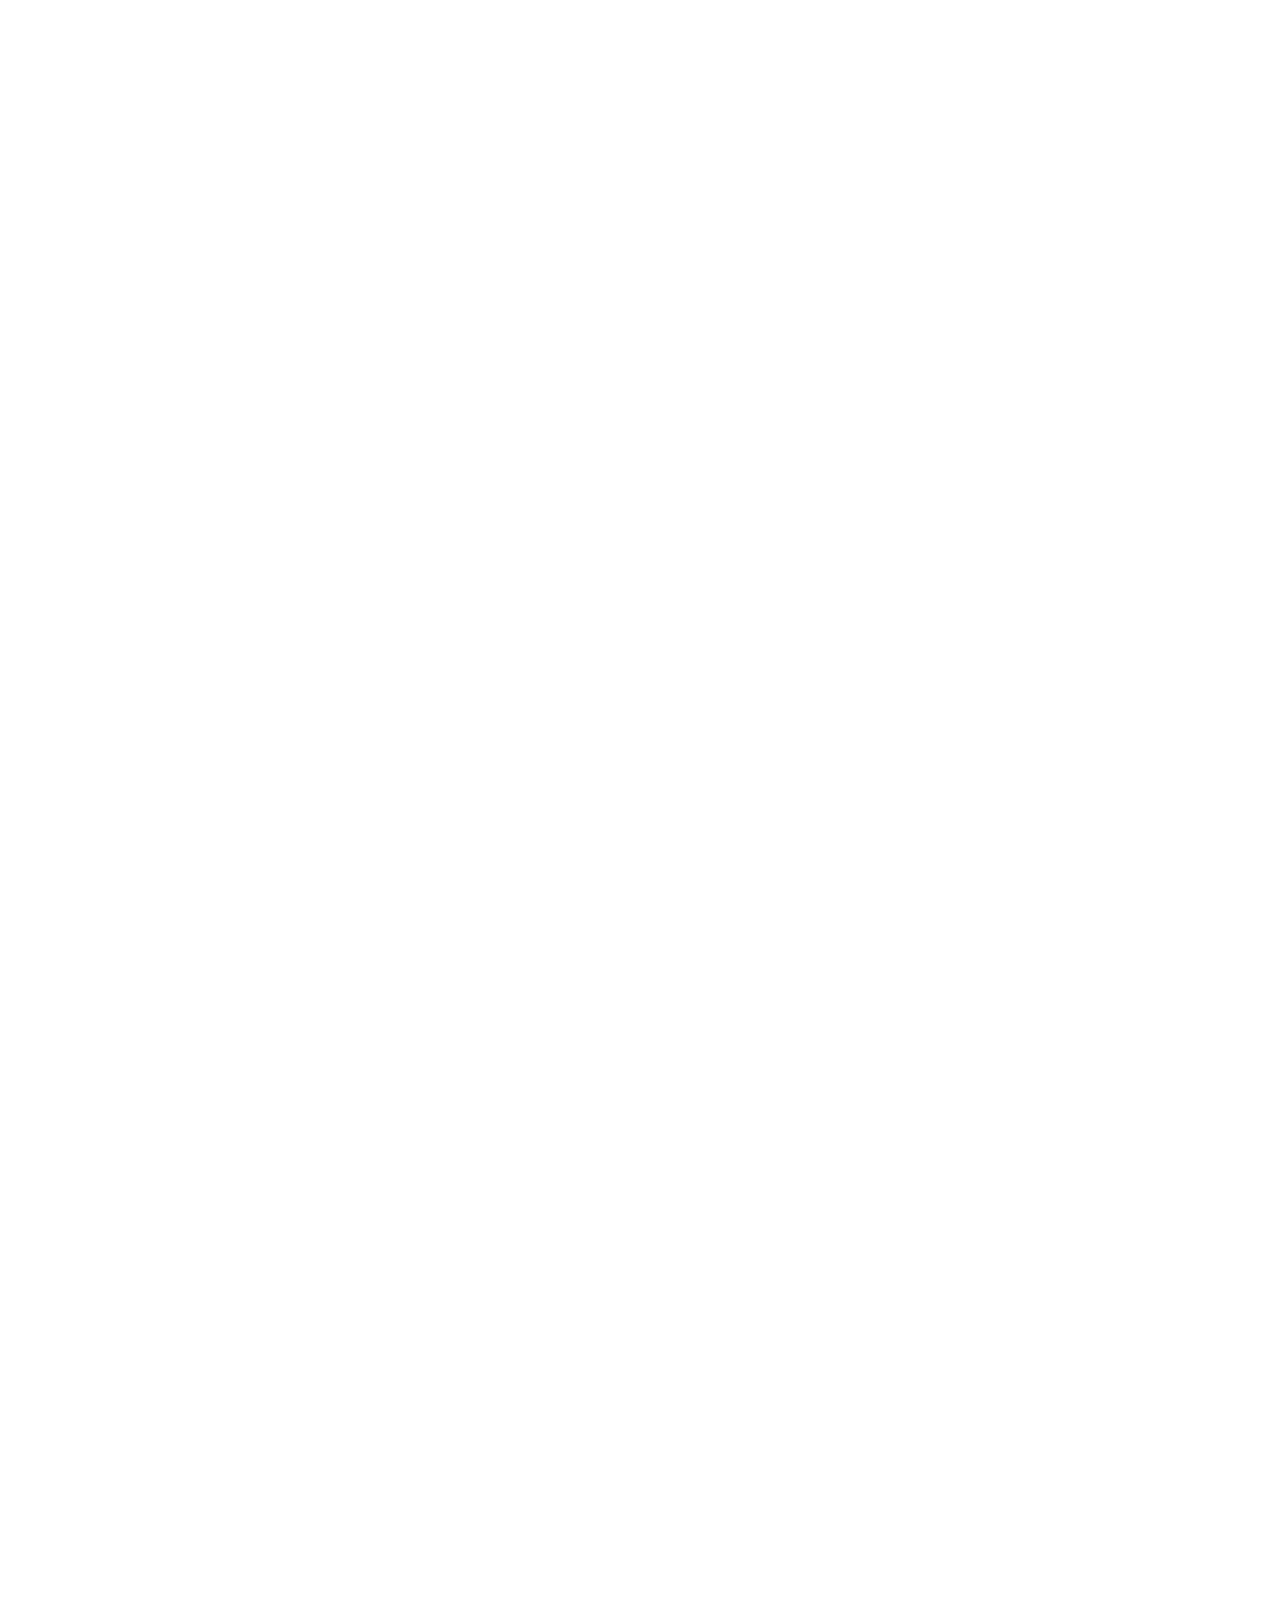
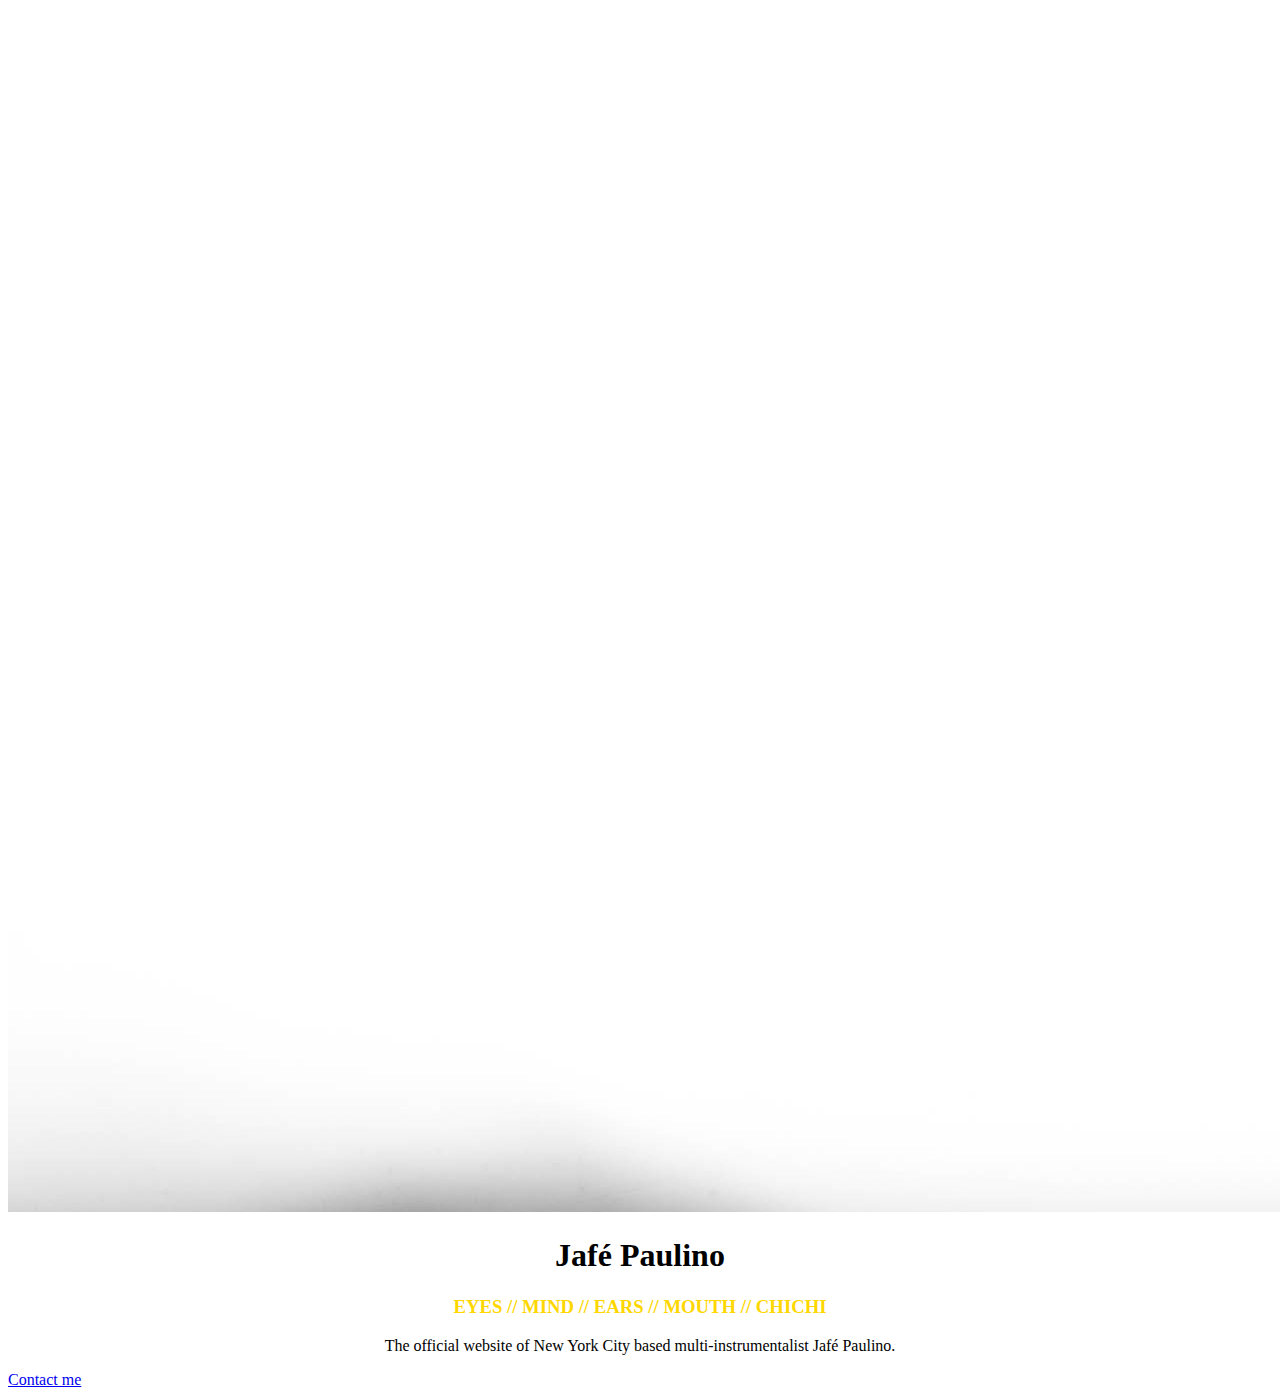
==== unit_3/index.html @ b2b1d968 "36" ====
<!DOCTYPE html>
<html>
<link rel="stylesheet" type="text/css" href="css/style.css">
<head> 
<title>Jafé Paulino Official Website</title>
<body>
	<img src="images/DSC_7835.jpg">
	<h1>Jafé Paulino</h1>
	<h3>EYES // MIND // EARS // MOUTH // CHICHI</h3>
		<p id="slogan">The official website of New York City based multi-instrumentalist Jafé Paulino.</p>

</body>
<a><a href="quazimodojones@gmail.com">Contact me</a>
</html>
---- unit_3/css/style.css ----
body{color: #000000; background-image:<img src="images/DSC_7835.jpg">;}
h1{color: #000000; text-align: center;}
h3{color: gold; text-align: center;}
p{text-align: center}
ul
li
img
#slogan
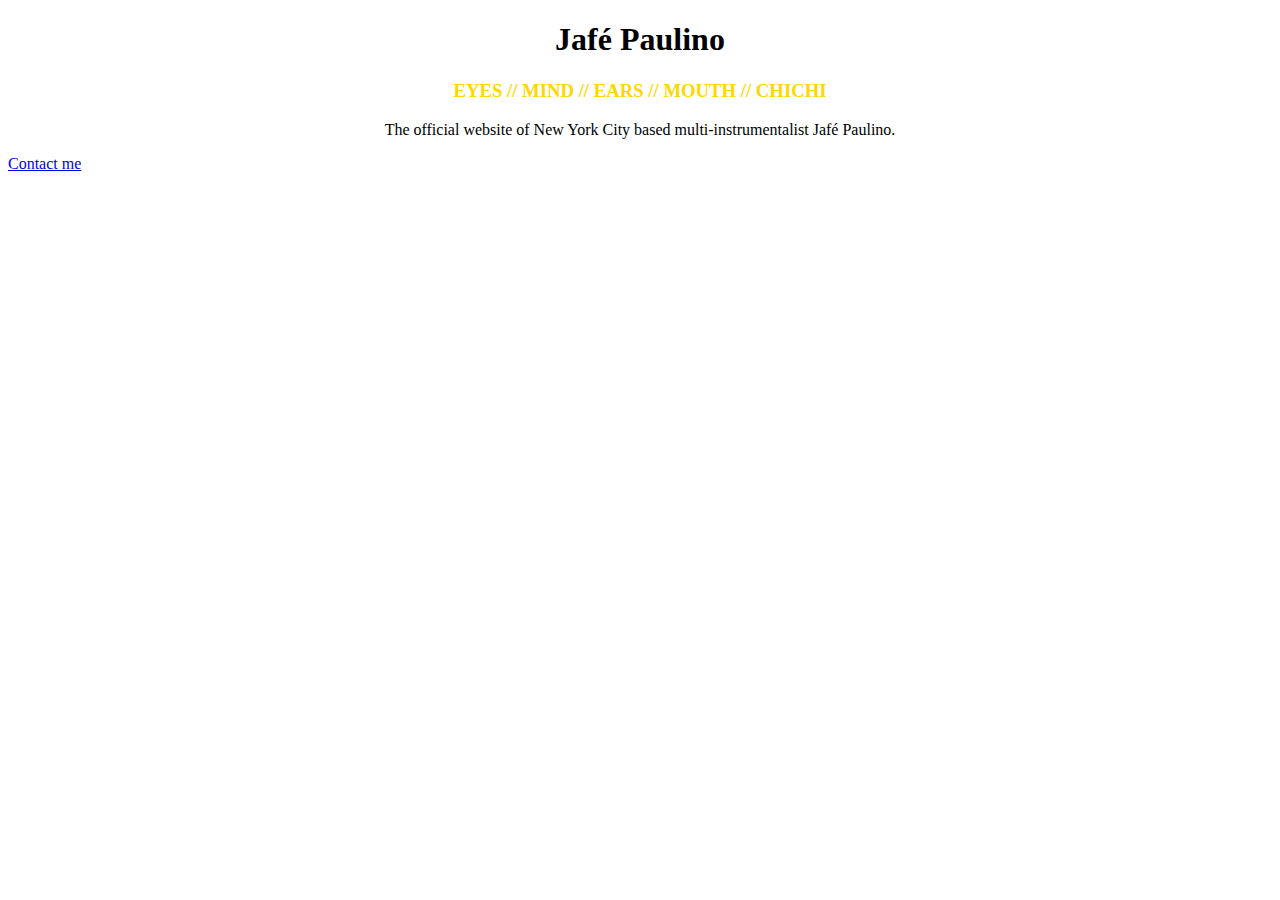
==== commit 29c01499: "sd" ====
--- a/unit_3/index.html
+++ b/unit_3/index.html
@@ -4,7 +4,6 @@
 <head> 
 <title>Jafé Paulino Official Website</title>
 <body>
-	<img src="images/DSC_7835.jpg">
 	<h1>Jafé Paulino</h1>
 	<h3>EYES // MIND // EARS // MOUTH // CHICHI</h3>
 		<p id="slogan">The official website of New York City based multi-instrumentalist Jafé Paulino.</p>
--- a/unit_3/css/style.css
+++ b/unit_3/css/style.css
@@ -1,4 +1,6 @@
-body{color: #000000; background-image:<img src="images/DSC_7835.jpg">;}
+body{color: #000000; 
+	background-image:<img src="images/DSC_7835.jpg">;
+}
 h1{color: #000000; text-align: center;}
 h3{color: gold; text-align: center;}
 p{text-align: center}
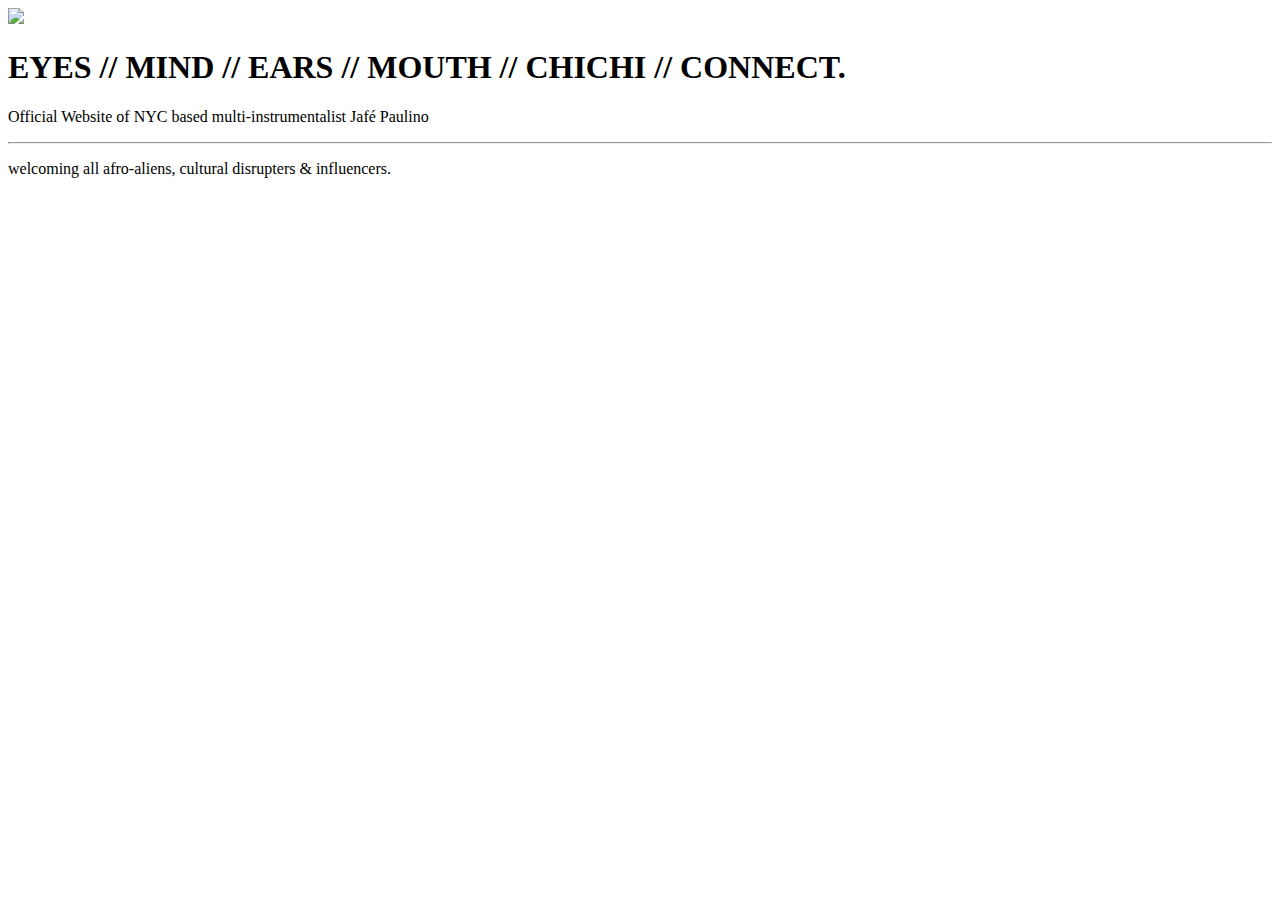
==== commit 90ef7256: "change" ====
--- a/unit_3/index.html
+++ b/unit_3/index.html
@@ -1,13 +1,16 @@
 <!DOCTYPE html>
 <html>
-<link rel="stylesheet" type="text/css" href="css/style.css">
-<head> 
-<title>Jafé Paulino Official Website</title>
+  
+<head>
+  <link rel="stylesheet" type="text/css" href="style.css">
+</head>
+
 <body>
-	<h1>Jafé Paulino</h1>
-	<h3>EYES // MIND // EARS // MOUTH // CHICHI</h3>
-		<p id="slogan">The official website of New York City based multi-instrumentalist Jafé Paulino.</p>
-
+  <img src="unit_3/images/baboonlogo.png">
+  <h1>EYES // MIND // EARS // MOUTH // CHICHI // CONNECT.</h1>
+  <p>Official Website of NYC based multi-instrumentalist Jafé Paulino</p>
+  <hr>
+  <p>welcoming all afro-aliens, cultural disrupters & influencers.</p>
 </body>
-<a><a href="quazimodojones@gmail.com">Contact me</a>
+  
 </html>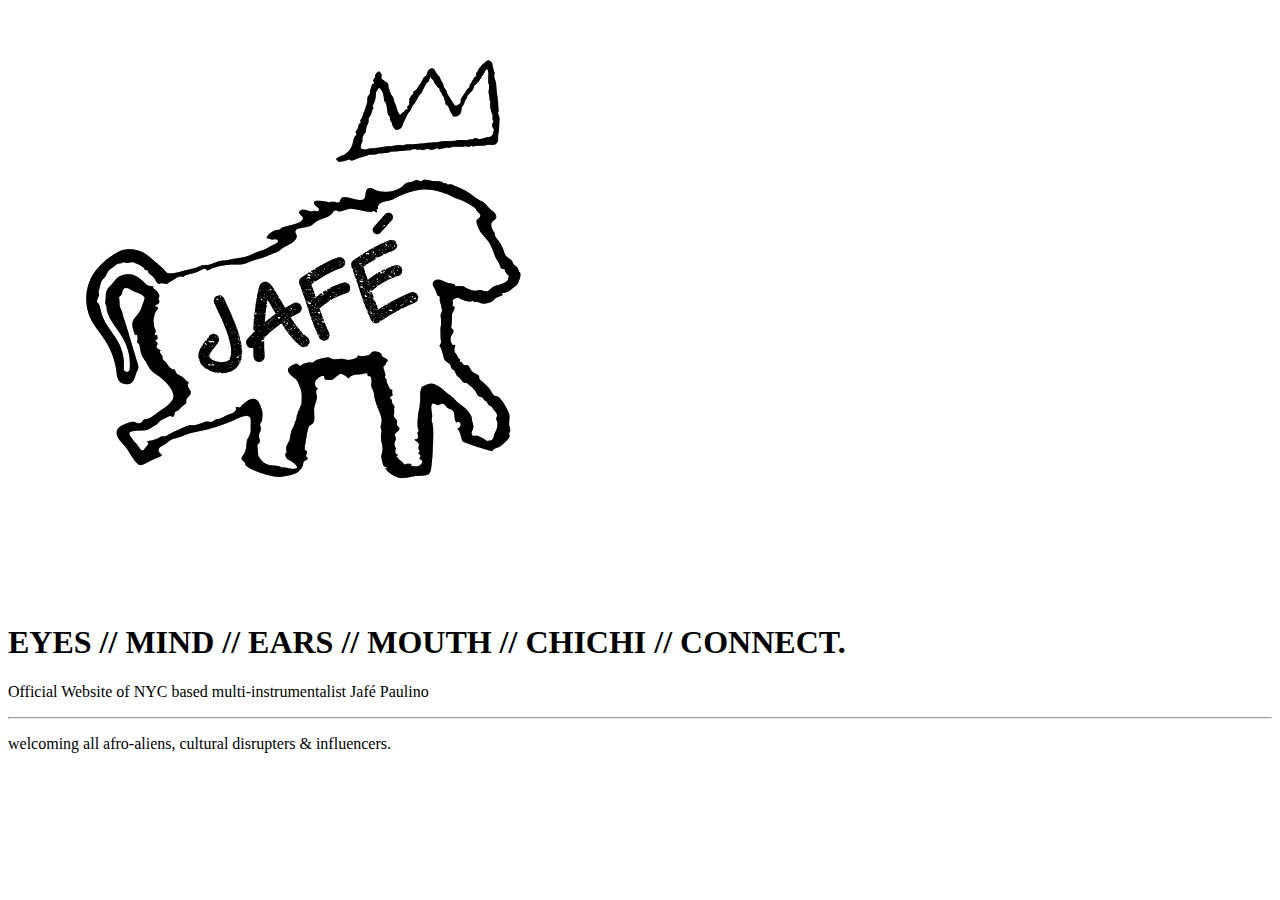
==== commit 1b85b20a: "df" ====
--- a/unit_3/index.html
+++ b/unit_3/index.html
@@ -6,7 +6,7 @@
 </head>
 
 <body>
-  <img src="unit_3/images/baboonlogo.png">
+  <img src="images/baboonlogo.png">
   <h1>EYES // MIND // EARS // MOUTH // CHICHI // CONNECT.</h1>
   <p>Official Website of NYC based multi-instrumentalist Jafé Paulino</p>
   <hr>
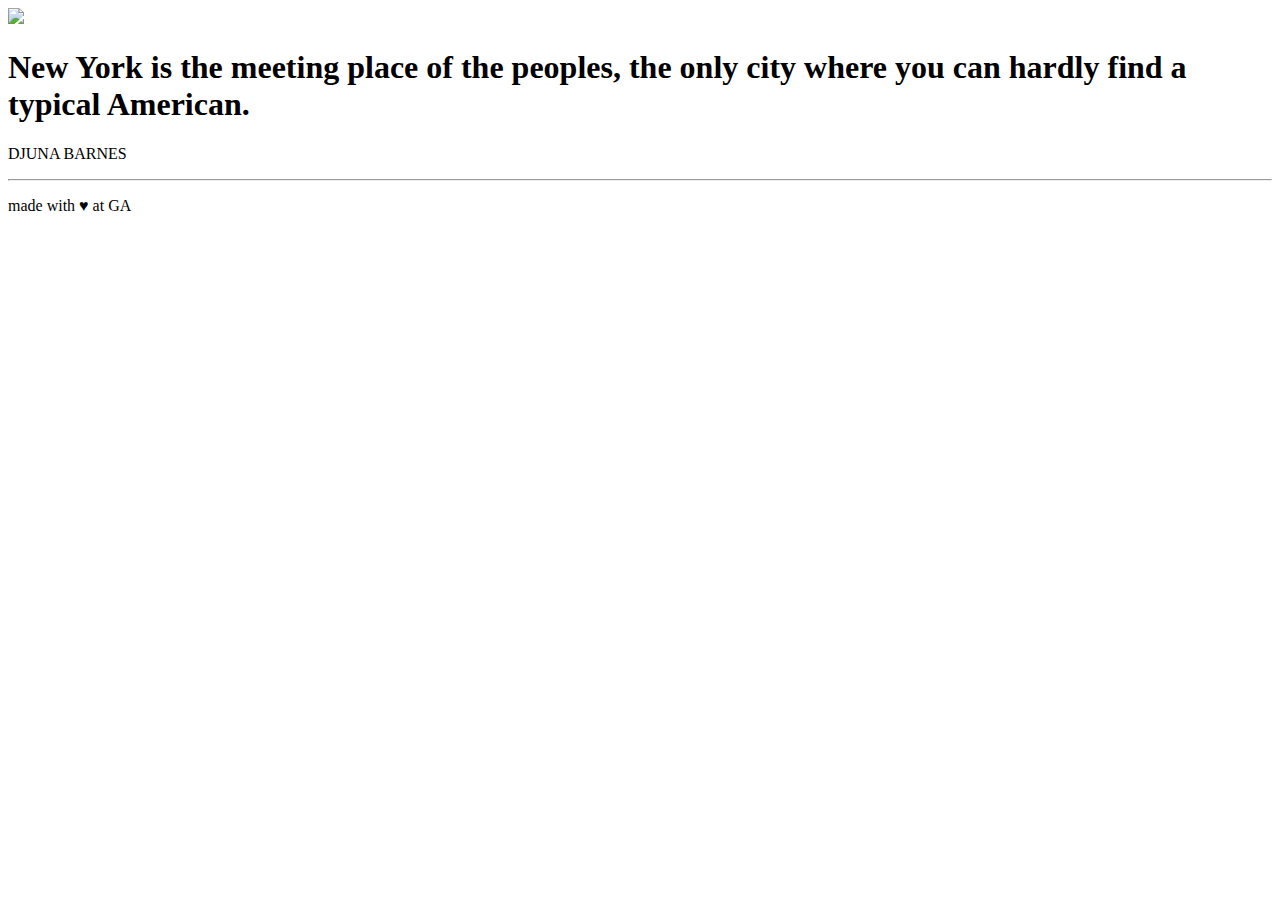
==== commit 3d411733: "2" ====
--- a/unit_3/index.html
+++ b/unit_3/index.html
@@ -6,11 +6,11 @@
 </head>
 
 <body>
-  <img src="images/baboonlogo.png">
-  <h1>EYES // MIND // EARS // MOUTH // CHICHI // CONNECT.</h1>
-  <p>Official Website of NYC based multi-instrumentalist Jafé Paulino</p>
+  <img src="http://i.imgur.com/KmiHe33.png">
+  <h1>New York is the meeting place of the peoples, the only city where you can hardly find a typical American.</h1>
+  <p>DJUNA BARNES</p>
   <hr>
-  <p>welcoming all afro-aliens, cultural disrupters & influencers.</p>
+  <p>made with ♥ at GA</p>
 </body>
   
 </html>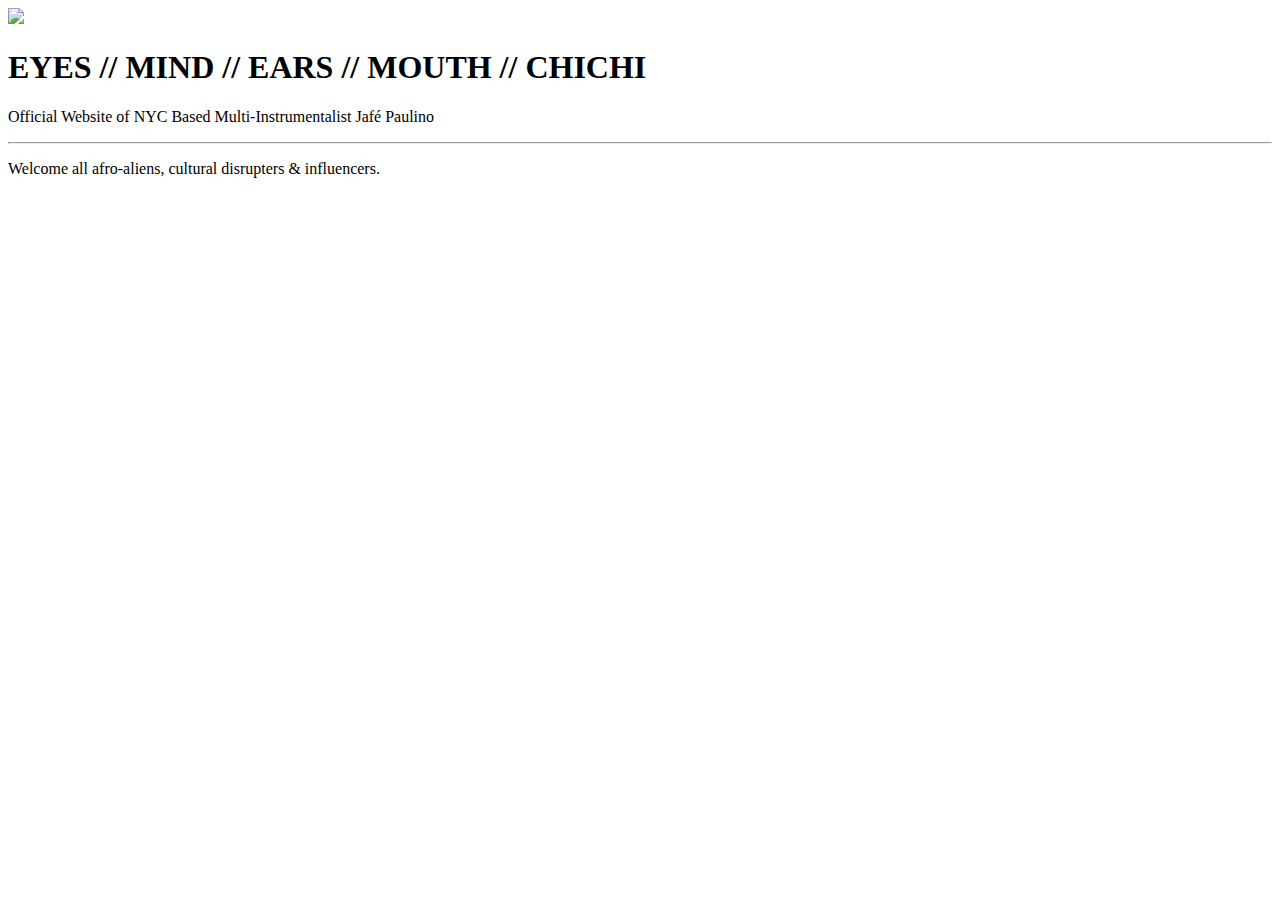
==== commit 7d9fe961: "recent" ====
--- a/unit_3/index.html
+++ b/unit_3/index.html
@@ -6,11 +6,11 @@
 </head>
 
 <body>
-  <img src="http://i.imgur.com/KmiHe33.png">
-  <h1>New York is the meeting place of the peoples, the only city where you can hardly find a typical American.</h1>
-  <p>DJUNA BARNES</p>
+  <img src="baboonlogo.png">
+  <h1>EYES // MIND // EARS // MOUTH // CHICHI</h1>
+  <p>Official Website of NYC Based Multi-Instrumentalist Jafé Paulino</p>
   <hr>
-  <p>made with ♥ at GA</p>
+  <p>Welcome all afro-aliens, cultural disrupters & influencers.</p>
 </body>
   
 </html>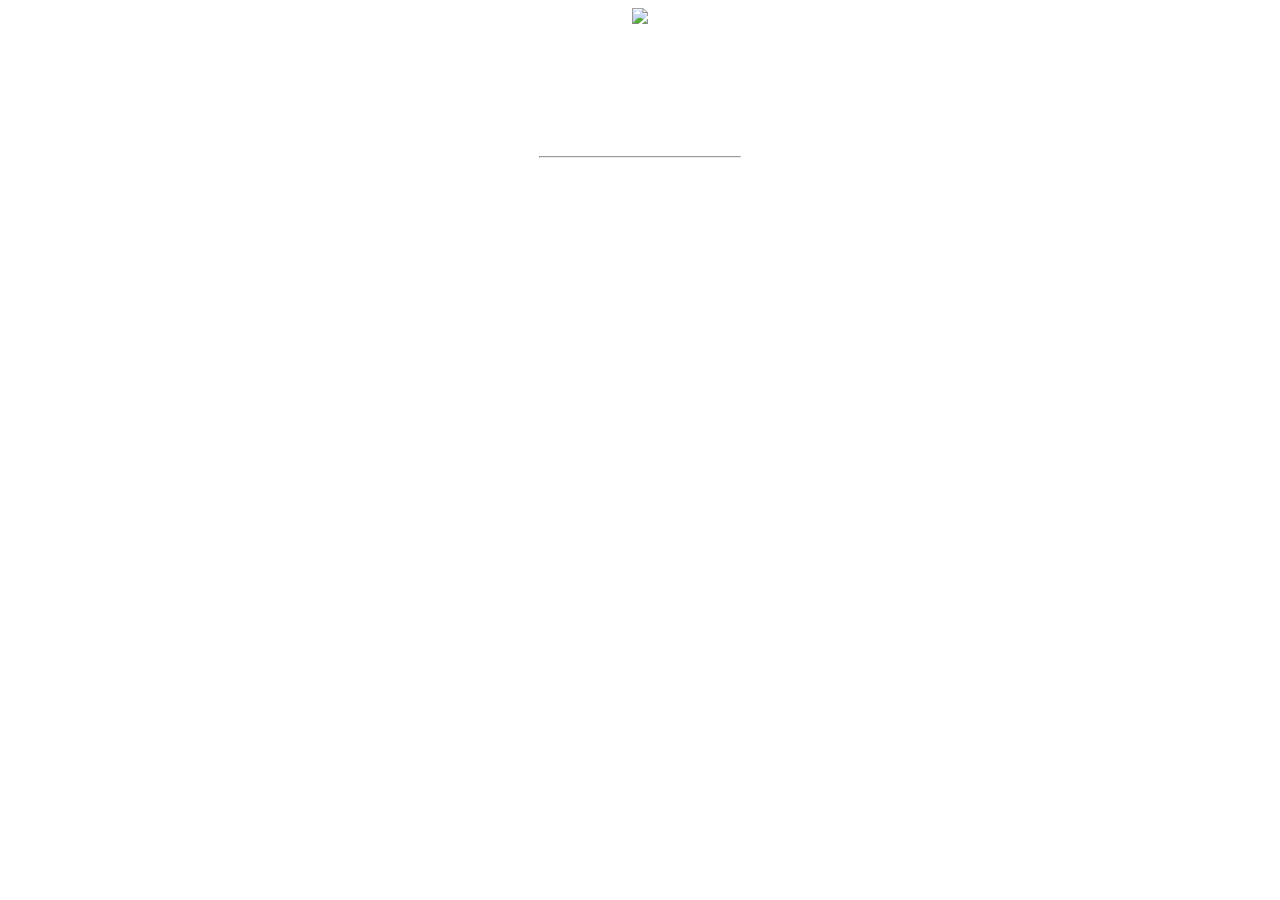
==== commit c41a0c47: "css" ====
--- a/unit_3/index.html
+++ b/unit_3/index.html
@@ -2,7 +2,7 @@
 <html>
   
 <head>
-  <link rel="stylesheet" type="text/css" href="style.css">
+  <link rel="stylesheet" type="text/css" href="css/style.css">
 </head>
 
 <body>
--- a/unit_3/css/style.css
+++ b/unit_3/css/style.css
@@ -0,0 +1,13 @@
+body {
+  text-align: center;
+  background: url("http://i.imgur.com/lJ6Abrq.jpg");
+  background-size: cover;
+  color: #fff;
+  font-family: Helvetica;
+}
+hr {
+  width: 200px;
+}
+p {
+  font-size: 22px;
+}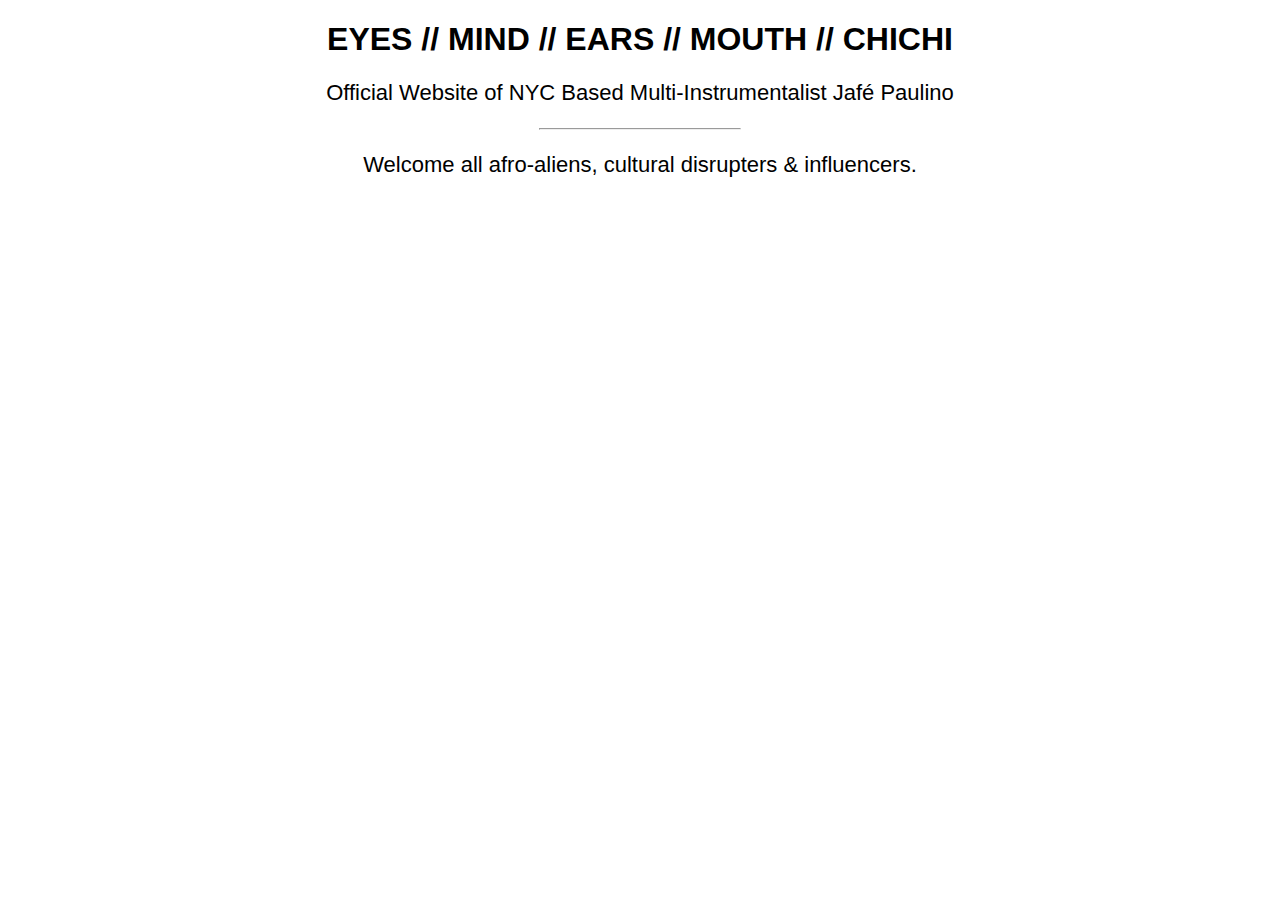
==== commit 95dad3d5: "ff" ====
--- a/unit_3/index.html
+++ b/unit_3/index.html
@@ -6,7 +6,6 @@
 </head>
 
 <body>
-  <img src="baboonlogo.png">
   <h1>EYES // MIND // EARS // MOUTH // CHICHI</h1>
   <p>Official Website of NYC Based Multi-Instrumentalist Jafé Paulino</p>
   <hr>
--- a/unit_3/css/style.css
+++ b/unit_3/css/style.css
@@ -2,7 +2,7 @@
   text-align: center;
   background: url("http://i.imgur.com/lJ6Abrq.jpg");
   background-size: cover;
-  color: #fff;
+  color: #000000;
   font-family: Helvetica;
 }
 hr {
